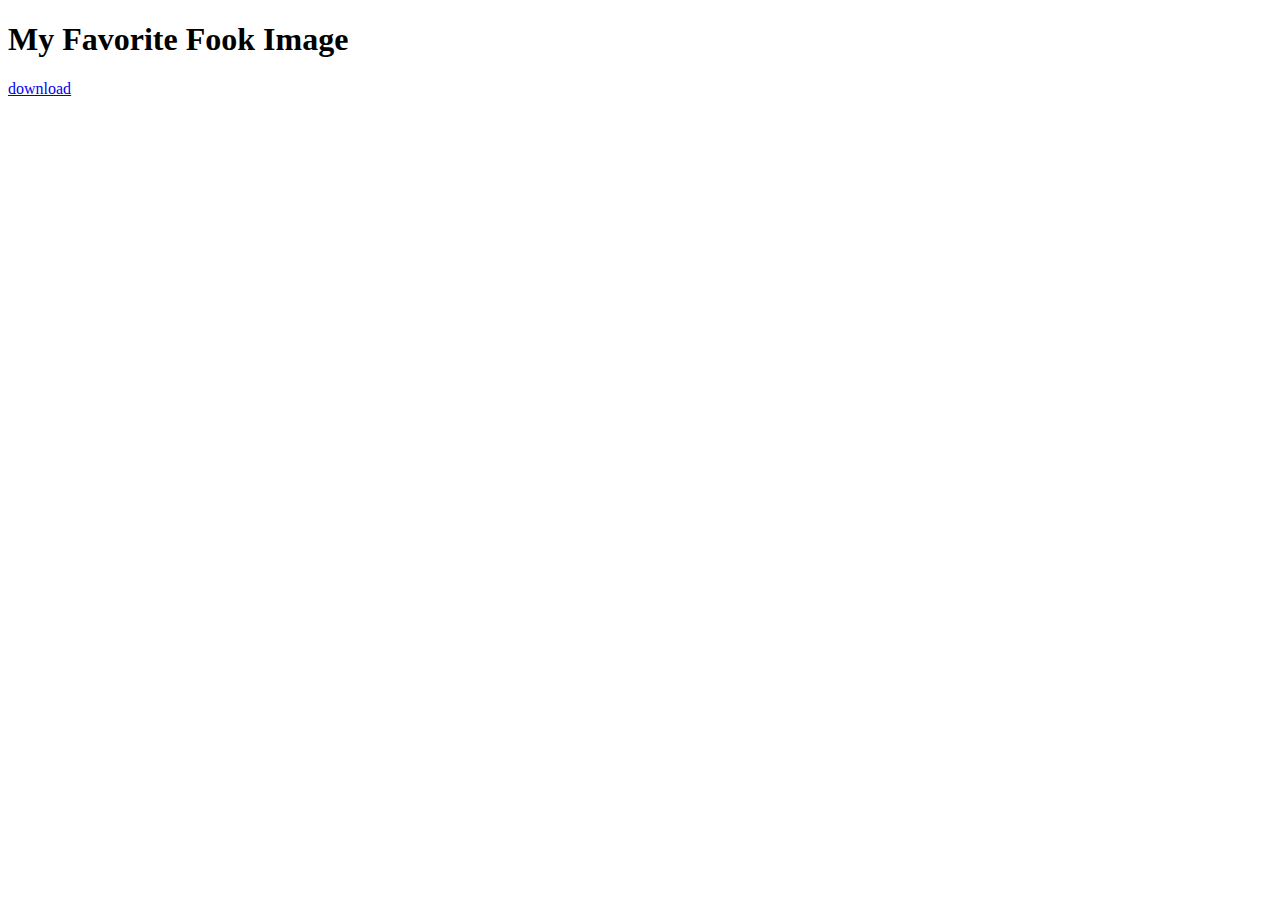
==== first.html @ 46f731f8 "created basic index.html file" ====
<!DOCTYPE html>
<html lang="en">
<head>
  <meta charset="UTF-8">
  <meta name="viewport" content="width=device-width, initial-scale=1.0">
  <title>Favorite Food</title>
</head>
<body>
  <h1>My Favorite Fook Image</h1>
  <a href="./images/dummyImage.jpg" download="dummyimage">download</a>
</body>
</html>
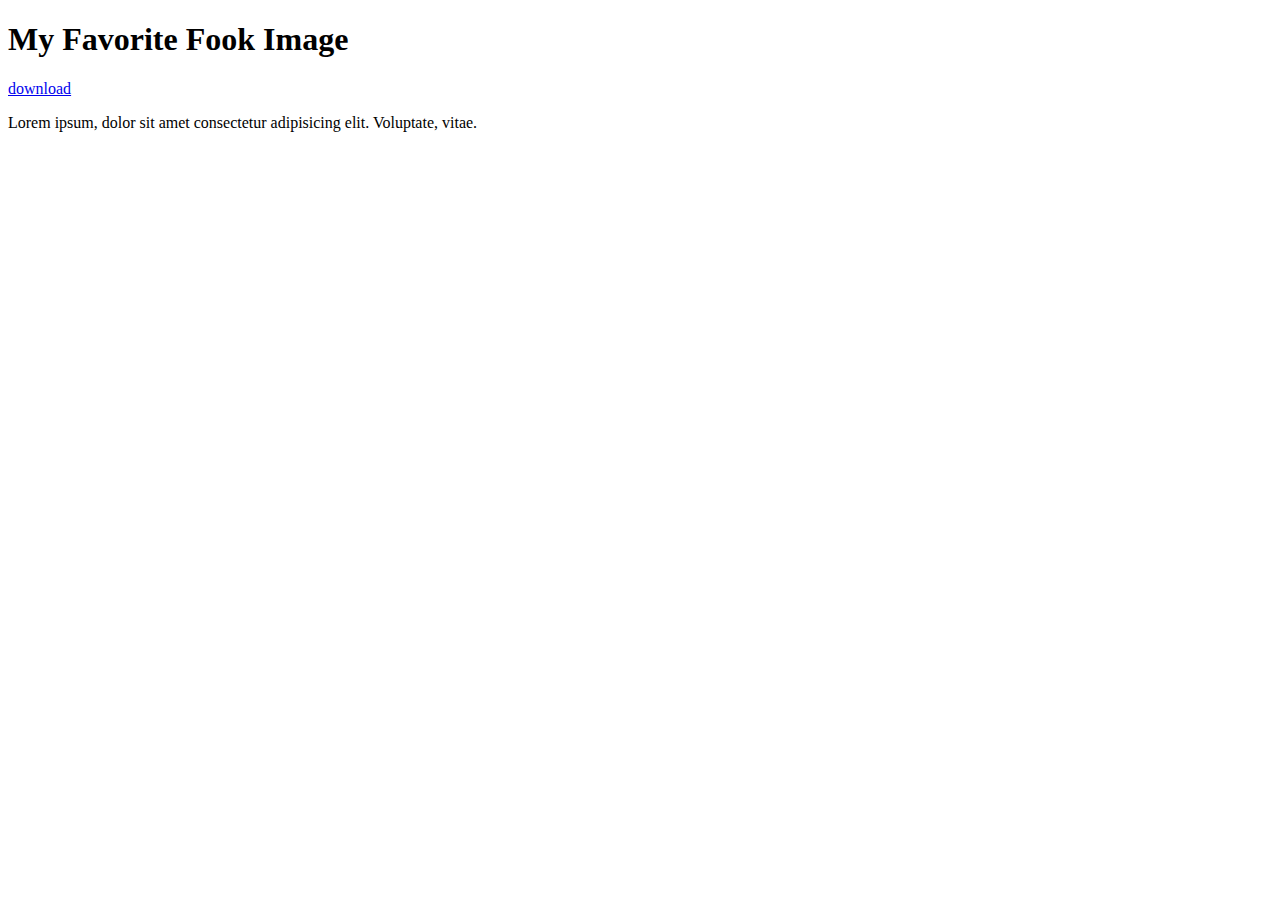
==== commit ef682c68: "updated index.html file" ====
--- a/first.html
+++ b/first.html
@@ -8,5 +8,6 @@
 <body>
   <h1>My Favorite Fook Image</h1>
   <a href="./images/dummyImage.jpg" download="dummyimage">download</a>
+  <p>Lorem ipsum, dolor sit amet consectetur adipisicing elit. Voluptate, vitae.</p>
 </body>
 </html>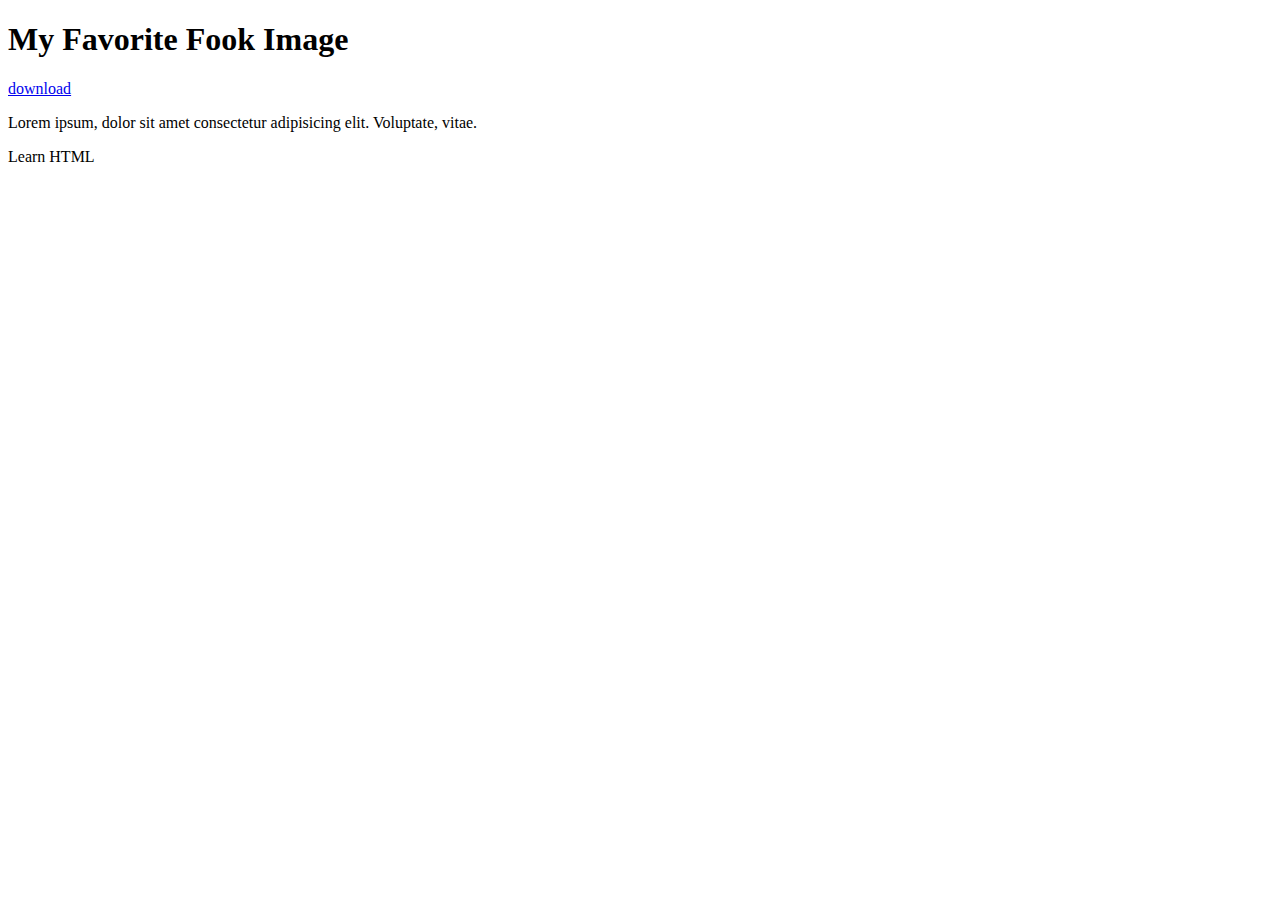
==== commit ec03a2a5: "updated html file" ====
--- a/first.html
+++ b/first.html
@@ -9,5 +9,6 @@
   <h1>My Favorite Fook Image</h1>
   <a href="./images/dummyImage.jpg" download="dummyimage">download</a>
   <p>Lorem ipsum, dolor sit amet consectetur adipisicing elit. Voluptate, vitae.</p>
+  <span>Learn HTML</span>
 </body>
 </html>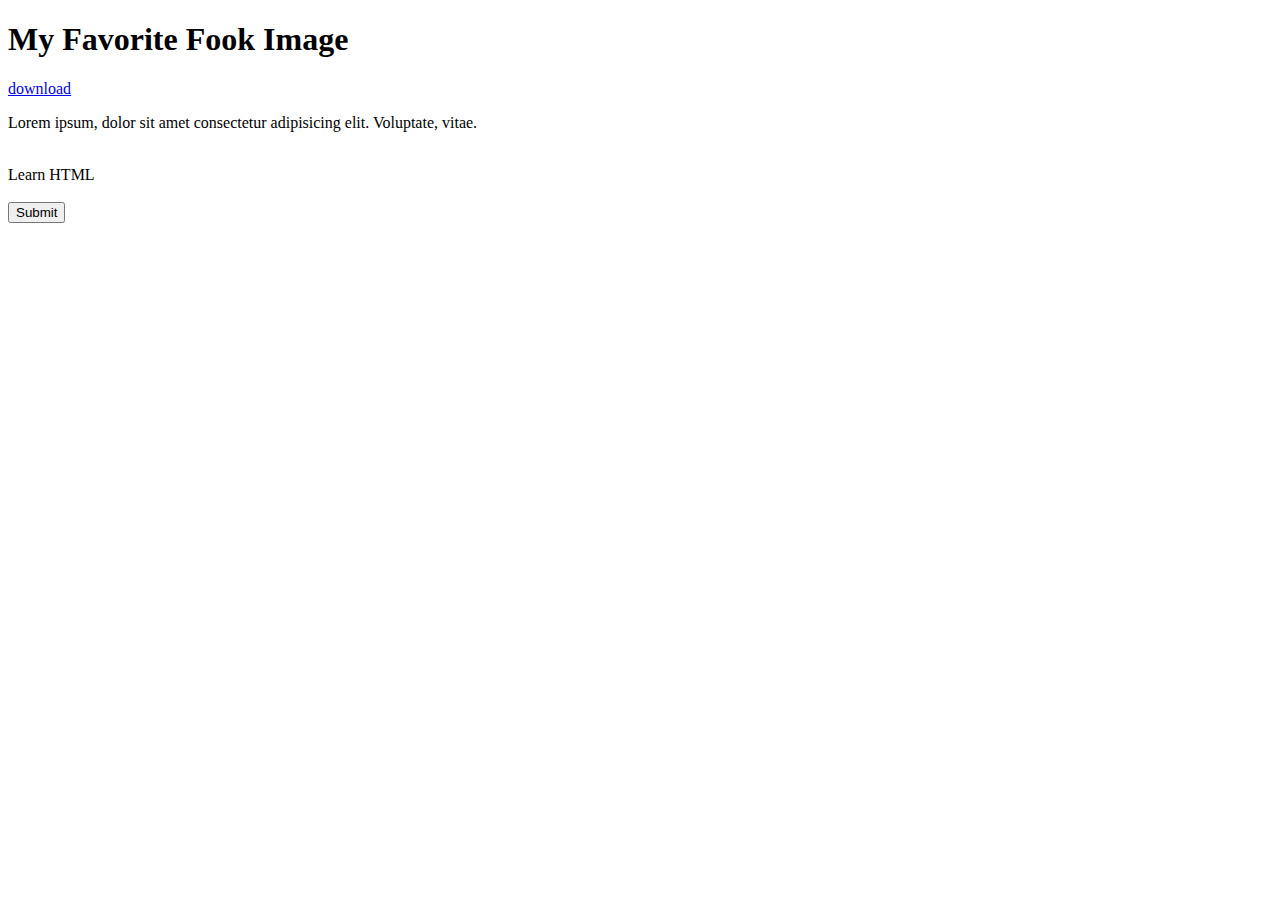
==== commit 007d7047: "added a button in the html file" ====
--- a/first.html
+++ b/first.html
@@ -8,7 +8,8 @@
 <body>
   <h1>My Favorite Fook Image</h1>
   <a href="./images/dummyImage.jpg" download="dummyimage">download</a>
-  <p>Lorem ipsum, dolor sit amet consectetur adipisicing elit. Voluptate, vitae.</p>
-  <span>Learn HTML</span>
+  <p>Lorem ipsum, dolor sit amet consectetur adipisicing elit. Voluptate, vitae.</p> <br>
+  <span>Learn HTML</span> <br> <br>
+  <button>Submit</button>
 </body>
 </html>